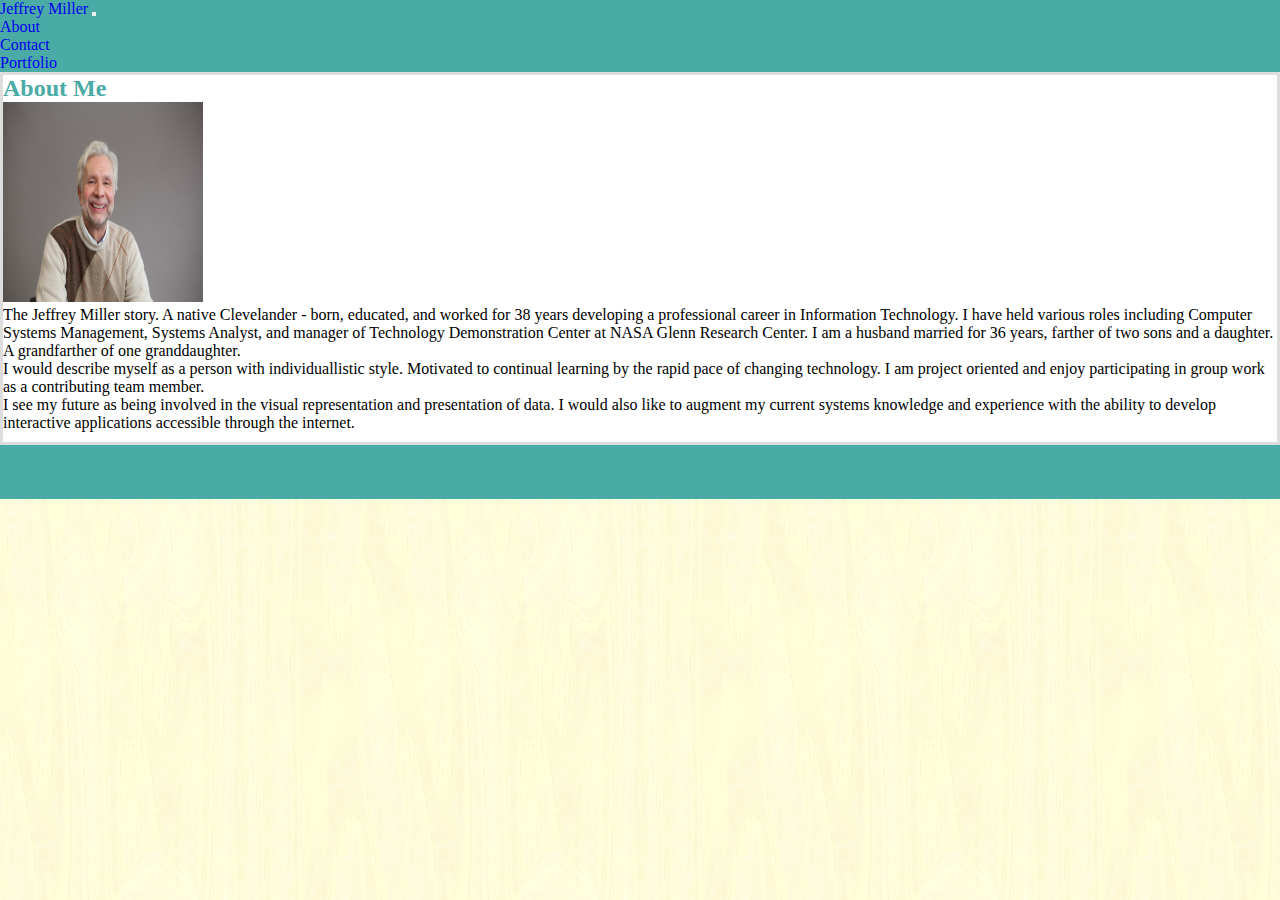
==== index.html @ 89d69750 "initial" ====
<!-- Bootstrap-Portfolio/index.html -->
<!DOCTYPE html>
<html lang="en-us">

<head>
<!-- Bring in our bootstrap stylesheet -->
    <meta charset="UTF-8">

    <title>Jeffrey Miller</title>

    <meta name="viewport" content="width=device-width, initial-scale=1">
    <link rel="stylesheet" href="https://stackpath.bootstrapcdn.com/bootstrap/4.2.1/css/bootstrap.min.css" 
            integrity="sha384-GJzZqFGwb1QTTN6wy59ffF1BuGJpLSa9DkKMp0DgiMDm4iYMj70gZWKYbI706tWS" 
            crossorigin="anonymous">
    <link rel="stylesheet" href="https://use.fontawesome.com/releases/v5.6.3/css/all.css" 
            integrity="sha384-UHRtZLI+pbxtHCWp1t77Bi1L4ZtiqrqD80Kn4Z8NTSRyMA2Fd33n5dQ8lWUE00s/" 
            crossorigin="anonymous">
    
    <link rel="stylesheet" type="text/css" href="./assets/css/style.css">
</head>

<body>
<div class="container sticky-top px-0">
    <nav class="navbar navbar-expand-sm navbar-light my-navbar ">
    
        <a class="navbar-brand" href="https://jamiller445.github.io/Bootstrap-Portfolio/">Jeffrey Miller</a>
        <button class="navbar-toggler" data-toggle="collapse" data-target="#navBarMenu">
            <span class="navbar-toggler-icon"></span>
        </button>
        <div class="collapse navbar-collapse " id="navBarMenu">
            <ul class="navbar-nav ml-auto my-nav-items ">
                    <!-- <ul class="navbar-nav navbar-right my-nav-items "> -->
                <li class="navbar-item">
                    <a href="index.html" class="nav-link">About</a></li>
                <li class="navbar-item">
                    <a href="contact.html" class="nav-link">Contact</a></li>
                <li class="navbar-item">
                    <a href="portfolio.html" class="nav-link">Portfolio</a></li>      
            </ul>
        </div>
    </nav>
</div>

    <div class="container my-container mt-5 mb-5">
        <div class="row">
            <div class="col-md-12">
            <h2 class="about-me-header ml-3">About Me</h2>
            </div>
        </div>

        <div class="row">
            <div class="col-md-12">
                <div class="col-md-12 pull-right">
                    <img class="img-thumbnail float-left mr-2" src="./assets/images/jam-1.jpg" height="200" width="200" alt="Jeffrey Miller">
                    <p class="text-justify">The Jeffrey Miller story.  A native Clevelander - born, educated, and worked 
                        for 38 years developing a professional career in Information Technology.
                        I have held various roles including Computer Systems Management, Systems Analyst, and 
                        manager of Technology Demonstration Center at NASA Glenn Research Center.
                        I am a husband married for 36 years, farther of two sons and a daughter.  
                        A grandfarther of one granddaughter. 
                    </p><p class="text-justify">
                        I would describe myself as a person with individuallistic style. 
                        Motivated to continual learning by the rapid pace of changing technology.
                        I am project oriented and enjoy participating in group work as a contributing team member.
                    </p><p class="text-justify">
                        I see my future as being involved in the visual representation and presentation
                        of data.  I would also like to augment my current systems knowledge and experience
                        with the ability to develop interactive applications accessible through the internet.
                    </p>
                </div> 
            </div>  
        </div>
    </div>

    <div class="container fixed-bottom px-0">

        <nav class="navbar navbar-expand navbar-light my-navbar">
                <!-- <nav class="navbar navbar-expand-sm navbar-light my-navbar">    -->
                            <!-- <div class="collapse navbar-collapse" id="navBarMenu"> -->
                                <ul class="navbar-nav list-inline mx-auto">
                                    <li class="list-inline-item">
                                        <a class="nav-link" href="index.html"><i class="fas fa-home"></i></a>
                                    </li>
                                    <li class="list-inline-item">
                                        <a class="nav-link" href="https://github.com/jamiller445"><i class="fab fa-github"></i></a>
                                    </li>
                                    <li class="list-inline-item">
                                        <a class="nav-link" href="#"><i class="fab fa-linkedin-in white-text"></i></a> 
                                    </li>
                                </ul> 
                            </div>          
                </nav>
    </div>

<script src="https://code.jquery.com/jquery-3.3.1.slim.min.js" 
        integrity="sha384-q8i/X+965DzO0rT7abK41JStQIAqVgRVzpbzo5smXKp4YfRvH+8abtTE1Pi6jizo" 
        crossorigin="anonymous"></script>
<script src="https://cdnjs.cloudflare.com/ajax/libs/popper.js/1.14.6/umd/popper.min.js" 
        integrity="sha384-wHAiFfRlMFy6i5SRaxvfOCifBUQy1xHdJ/yoi7FRNXMRBu5WHdZYu1hA6ZOblgut" 
        crossorigin="anonymous"></script>
<script src="https://stackpath.bootstrapcdn.com/bootstrap/4.2.1/js/bootstrap.min.js" 
        integrity="sha384-B0UglyR+jN6CkvvICOB2joaf5I4l3gm9GU6Hc1og6Ls7i6U/mkkaduKaBhlAXv9k" 
        crossorigin="anonymous"></script>

</body>
</html>
---- assets/css/style.css ----
* {
    margin: 0;
    padding: 0;
}


.my-container {
    /* border-width: thick; */
    /* width:960px; */
    /* margin: 0 auto; */
    background:#ffffff;
    border-style:solid;
    border-color:#dddddd;
    padding-bottom: 10px;
    }

.my-navbar{
    background-color:#4aaaa5;
    }
    
.about-me-header {
    color:#4aaaa5;
    }

.site-footer {
    background-color:#4aaaa5;   
    color: white;
    text-align: center;  
}

.site-footer a {
    color: white;
    padding-bottom: 4px;
}

.footer-nav {
    list-style: none;
}

.footer-nav li {
    display: inline;
}

.footer { 
    background-color:#4aaaa5;   
    color: white;
}

body {
    /* background-image: url(../images/gravel.png); */
    background-image: url(../images/light-veneer.png);
    margin-bottom: 60px;
}

.portfolio-labels {
    /* float:left; */
    text-align: center;
    background-color:#4aaaa5;
    color:white;
    font-weight:bold;
    position: relative;
    left: 2px;
    right: 0;
    bottom: 100px;
    top: -60px;
    height: 50px;
    width: 100%;
}

a {
    text-decoration: none ;
 }
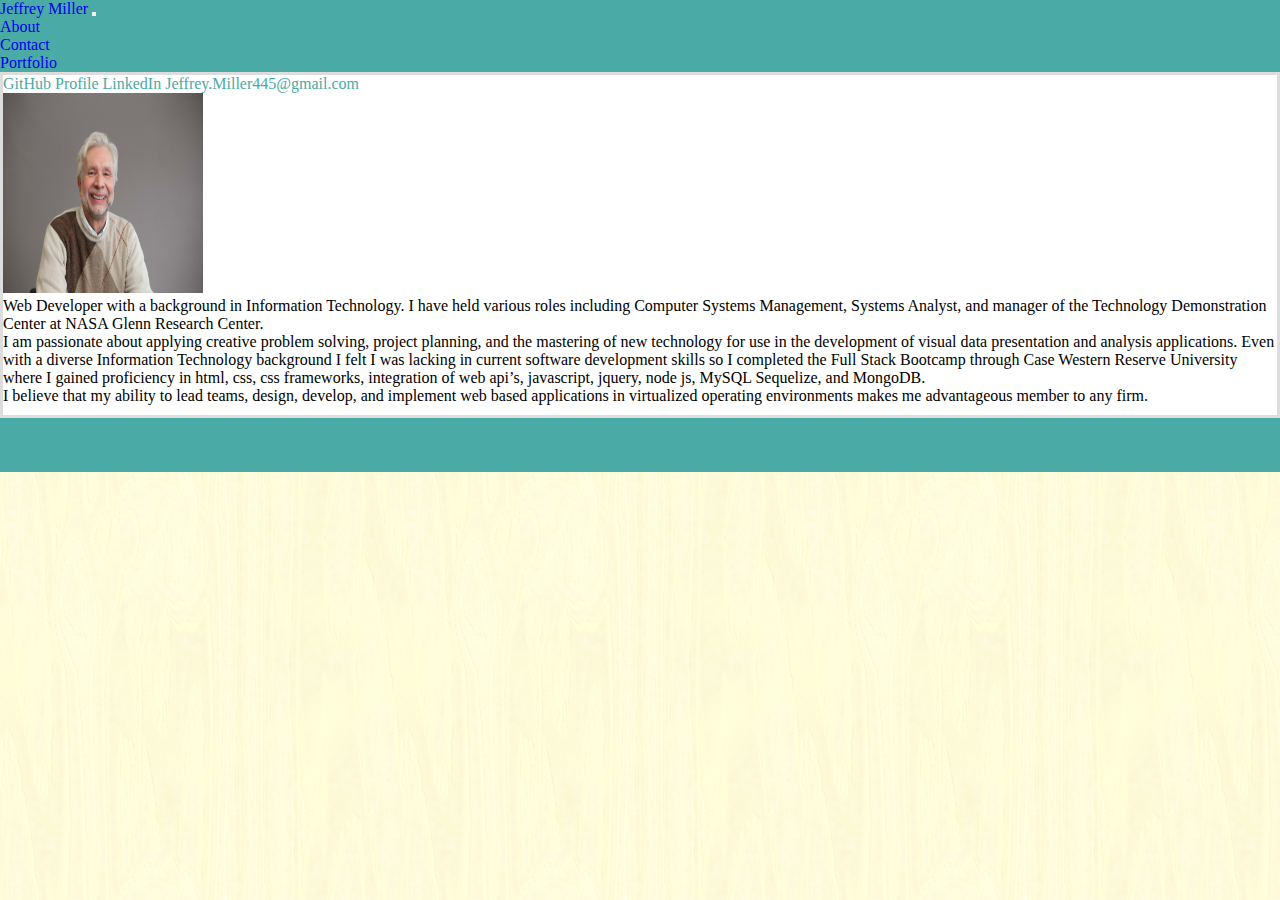
==== commit 9287843e: "update.06Mar19" ====
--- a/index.html
+++ b/index.html
@@ -6,7 +6,7 @@
 <!-- Bring in our bootstrap stylesheet -->
     <meta charset="UTF-8">
 
-    <title>Jeffrey Miller</title>
+    <title>Jeffrey (Jeff) Miller </title>
 
     <meta name="viewport" content="width=device-width, initial-scale=1">
     <link rel="stylesheet" href="https://stackpath.bootstrapcdn.com/bootstrap/4.2.1/css/bootstrap.min.css" 
@@ -23,7 +23,8 @@
 <div class="container sticky-top px-0">
     <nav class="navbar navbar-expand-sm navbar-light my-navbar ">
     
-        <a class="navbar-brand" href="https://jamiller445.github.io/Bootstrap-Portfolio/">Jeffrey Miller</a>
+        <a class="navbar-brand" href="https://jamiller445.github.io/Portfolio/">Jeffrey Miller</a>
+        
         <button class="navbar-toggler" data-toggle="collapse" data-target="#navBarMenu">
             <span class="navbar-toggler-icon"></span>
         </button>
@@ -35,16 +36,20 @@
                 <li class="navbar-item">
                     <a href="contact.html" class="nav-link">Contact</a></li>
                 <li class="navbar-item">
-                    <a href="portfolio.html" class="nav-link">Portfolio</a></li>      
+                    <a href="portfolio.html" class="nav-link">Portfolio</a></li>
             </ul>
-        </div>
-    </nav>
+        </div>        
+    </nav>    
 </div>
 
-    <div class="container my-container mt-5 mb-5">
+    <div class="container my-container mt-5 mb-5">       
         <div class="row">
-            <div class="col-md-12">
-            <h2 class="about-me-header ml-3">About Me</h2>
+            <div class="col-md-12">           
+                <div class="mt-3">
+                    <a href="https://github.com/jamiller445/" class="about-me-header ml-2">GitHub Profile</a>           
+                    <a href="https://www.linkedin.com/in/jeffrey-miller445" class="about-me-header ml-2" style="display:inline;">LinkedIn</a>            
+                    <span class="about-me-header ml-3" style="display:inline;">Jeffrey.Miller445@gmail.com</span>
+                </div>
             </div>
         </div>
 
@@ -52,27 +57,32 @@
             <div class="col-md-12">
                 <div class="col-md-12 pull-right">
                     <img class="img-thumbnail float-left mr-2" src="./assets/images/jam-1.jpg" height="200" width="200" alt="Jeffrey Miller">
-                    <p class="text-justify">The Jeffrey Miller story.  A native Clevelander - born, educated, and worked 
-                        for 38 years developing a professional career in Information Technology.
-                        I have held various roles including Computer Systems Management, Systems Analyst, and 
-                        manager of Technology Demonstration Center at NASA Glenn Research Center.
-                        I am a husband married for 36 years, farther of two sons and a daughter.  
-                        A grandfarther of one granddaughter. 
-                    </p><p class="text-justify">
-                        I would describe myself as a person with individuallistic style. 
-                        Motivated to continual learning by the rapid pace of changing technology.
-                        I am project oriented and enjoy participating in group work as a contributing team member.
-                    </p><p class="text-justify">
-                        I see my future as being involved in the visual representation and presentation
-                        of data.  I would also like to augment my current systems knowledge and experience
-                        with the ability to develop interactive applications accessible through the internet.
+                    <p class="text-justify"> 
+                    </p><p class="text-justify">Web Developer with a background in Information Technology.  
+                        I have held various roles including Computer Systems Management, Systems Analyst, 
+                        and manager of the Technology Demonstration Center at NASA Glenn Research Center.
+                         
+                    </p><p class="text-justify">I am passionate about applying creative problem solving, 
+                        project planning, and the mastering of new technology for use in the development 
+                        of visual data presentation and analysis applications. Even with a diverse Information 
+                        Technology background I felt I was lacking in current software development skills
+                        so I completed the Full Stack Bootcamp through Case Western Reserve University 
+                        where I gained proficiency in html, css, css frameworks, integration of web api’s, 
+                        javascript, jquery, node js, MySQL Sequelize, and MongoDB.  
+
+                    </p><p class="text-justify">I believe that my ability to lead teams, design, develop, 
+                        and implement web based applications in virtualized operating environments makes me 
+                        advantageous member to any firm.
                     </p>
+
                 </div> 
             </div>  
         </div>
     </div>
 
-    <div class="container fixed-bottom px-0">
+    <!-- <div class="container fixed-bottom px-0"> -->
+    <div class="container">
+
 
         <nav class="navbar navbar-expand navbar-light my-navbar">
                 <!-- <nav class="navbar navbar-expand-sm navbar-light my-navbar">    -->
@@ -85,7 +95,7 @@
                                         <a class="nav-link" href="https://github.com/jamiller445"><i class="fab fa-github"></i></a>
                                     </li>
                                     <li class="list-inline-item">
-                                        <a class="nav-link" href="#"><i class="fab fa-linkedin-in white-text"></i></a> 
+                                        <a class="nav-link" href="https://www.linkedin.com/in/jeffrey-miller445"><i class="fab fa-linkedin-in white-text"></i></a> 
                                     </li>
                                 </ul> 
                             </div>          
--- a/assets/css/style.css
+++ b/assets/css/style.css
@@ -2,6 +2,12 @@
     margin: 0;
     padding: 0;
 }
+
+.top-container {
+    background:#ffffff;
+    border-style:solid;
+    border-color:#dddddd;
+    padding-bottom: 10px;}
 
 
 .my-container {
@@ -69,4 +75,8 @@
 
 a {
     text-decoration: none ;
+ }
+
+.btn-link {
+    text-decoration: none;
  }